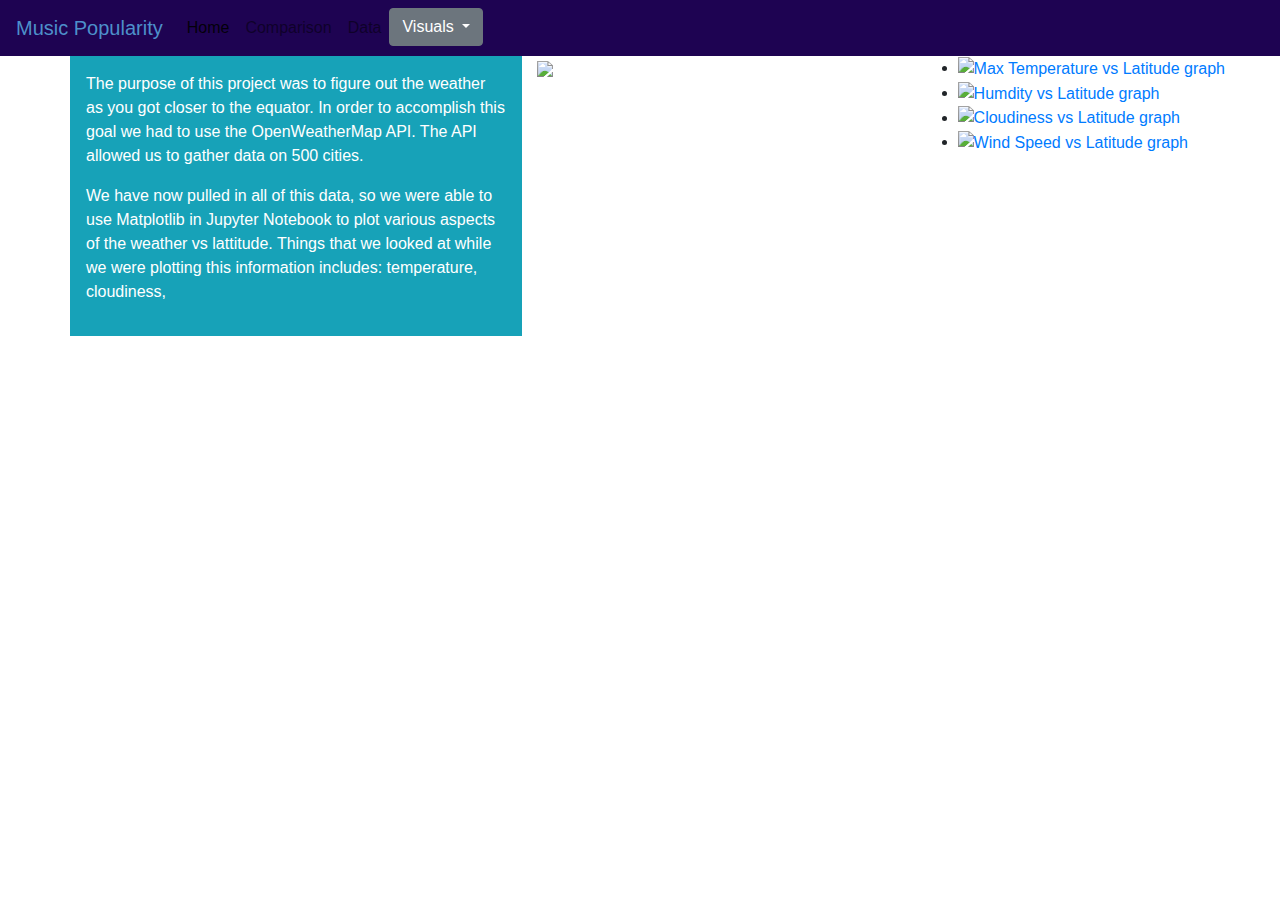
==== index1.html @ 04ac7b4c "toolin around 2.0" ====
<!DOCTYPE html>
<html lang="en">
    <head>
        <title>Project 3 - Music</title>
        <meta charset="UTF-8">
        <meta name="viewport" content="width=device-width, initial-scale=1.0">
        <meta http-equiv="X-UA-Compatible" content="ie=edge">
        </head>
        
        <!-- CSS and Bootstrap import -->
        
        <link rel="stylesheet" href="https://stackpath.bootstrapcdn.com/bootstrap/4.5.2/css/bootstrap.min.css" integrity="sha384-JcKb8q3iqJ61gNV9KGb8thSsNjpSL0n8PARn9HuZOnIxN0hoP+VmmDGMN5t9UJ0Z" crossorigin="anonymous">
        <script src="https://code.jquery.com/jquery-3.5.1.slim.min.js" integrity="sha384-DfXdz2htPH0lsSSs5nCTpuj/zy4C+OGpamoFVy38MVBnE+IbbVYUew+OrCXaRkfj" crossorigin="anonymous"></script>
        <script src="https://cdn.jsdelivr.net/npm/popper.js@1.16.1/dist/umd/popper.min.js" integrity="sha384-9/reFTGAW83EW2RDu2S0VKaIzap3H66lZH81PoYlFhbGU+6BZp6G7niu735Sk7lN" crossorigin="anonymous"></script>
        <script src="https://stackpath.bootstrapcdn.com/bootstrap/4.5.2/js/bootstrap.min.js" integrity="sha384-B4gt1jrGC7Jh4AgTPSdUtOBvfO8shuf57BaghqFfPlYxofvL8/KUEfYiJOMMV+rV" crossorigin="anonymous"></script>
        <link rel="stylesheet" href="style.css">
        
        <!-- Nav Bar Import  -->
        <nav class="navbar navbar-expand-lg navbar-light" style="background-color: #1e0352 ;">
                <a class="navbar-brand" style="color: rgb(77, 144, 202);" href="#">Music Popularity</a>
                <button class="navbar-toggler" type="button" target="__blank__" data-toggle="collapse" data-target="#navbarNavDropdown" aria-controls="navbarNavDropdown" aria-expanded="false" aria-label="Toggle navigation">
                  <span class="navbar-toggler-icon"></span>
                </button>
                <div class="collapse navbar-collapse" id="navbarNavDropdown">
                  <ul class="navbar-nav">
                    <li class="nav-item active">
                      <a class="nav-link" href="file:///C:/Users/Christina/Documents/GitHub/Homework/HTML%20and%20CSS%20Homework/landing.html"target="_blank" style="target-new: tab;">Home <span class="sr-only">(current)</span></a>
                    </li>
                    <li class="nav-item">
                      <a class="nav-link" href="file:///C:/Users/Christina/Documents/GitHub/Homework/HTML%20and%20CSS%20Homework/comparison.html">Comparison</a>
                    </li>
                    <li class="nav-item">
                      <a class="nav-link" href="file:///C:/Users/Christina/Documents/GitHub/Homework/HTML%20and%20CSS%20Homework/data.html">Data</a>
                    </li>
                    <dili class="dropdown">
                        <button class="btn btn-secondary dropdown-toggle" type="button" id="dropdownMenuButton" data-toggle="dropdown" aria-haspopup="true" aria-expanded="false">
                          Visuals
                        </button>
                        <div class="dropdown-menu" aria-labelledby="dropdownMenuButton">
                            <a class="dropdown-item" href="file:///C:/Users/Christina/Documents/GitHub/Homework/HTML%20and%20CSS%20Homework/maxtemp.html">Max Temperature</a>
                            <a class="dropdown-item" href="file:///C:/Users/Christina/Documents/GitHub/Homework/HTML%20and%20CSS%20Homework/humidity.html">Humidity</a>
                            <a class="dropdown-item" href="file:///C:/Users/Christina/Documents/GitHub/Homework/HTML%20and%20CSS%20Homework/Cloudiness.html">Cloudiness</a>
                            <a class="dropdown-item" href="file:///C:/Users/Christina/Documents/GitHub/Homework/HTML%20and%20CSS%20Homework/humidity.html">Humidity</a>
                        </div>
                      </div>
                      </div>
                    </li>
                  </ul>
                </div>
              </nav>
       
       

       
       
    <!-- The body of the page -->

    </head>
    <div class="container">
        <div class="row">
          <div class="col p-3 mb-0 bg-info text-white">
            <p>The purpose of this project was to figure out the weather as you got closer to the equator. In order to accomplish this goal we had to use the OpenWeatherMap API. The API allowed us to gather data on 500 cities. </p>
            
            <p> We have now pulled in all of this data, so we were able to use Matplotlib in Jupyter Notebook to plot various aspects of the weather vs lattitude. Things that we looked at while we were plotting this information includes: temperature, cloudiness,</p> 
          </div>
          <div class="col">
            <img src="https://www.precisionpaincarerehab.com/editor-uploads/website-1004/joint-pain-weather-changes2-1514968856.jpg" height="350px">
          </div>
          <div class="row">
            <ul class="list-group list-group-flush">
                <li> <a href="file:///C:/Users/Christina/Documents/GitHub/Homework/HTML%20and%20CSS%20Homework/maxtemp.html">
                    <img src="resources\assets\images\Fig1.png" alt="Max Temperature vs Latitude graph" height="95px"></a></li>
                <li> <a href="file:///C:/Users/Christina/Documents/GitHub/Homework/HTML%20and%20CSS%20Homework/humidity.html">
                    <img src="resources\assets\images\Fig2.png" alt="Humdity vs Latitude graph" height="95px"></a></li>
                <li> <a href="file:///C:/Users/Christina/Documents/GitHub/Homework/HTML%20and%20CSS%20Homework/cloudiness.html">
                    <img src="resources\assets\images\Fig3.png" alt="Cloudiness vs Latitude graph" height="95px"></a></li>
                <li> <a href="file:///C:/Users/Christina/Documents/GitHub/Homework/HTML%20and%20CSS%20Homework/windspeed.html">
                    <img src="resources\assets\images\Fig4.png" alt="Wind Speed vs Latitude graph" height="95px"></a></li>
              </ul>
          </div>
        </div>
      </div>


<script src="https://code.jquery.com/jquery-3.3.1.slim.min.js" integrity="sha384-q8i/X+965DzO0rT7abK41JStQIAqVgRVzpbzo5smXKp4YfRvH+8abtTE1Pi6jizo" crossorigin="anonymous"></script>
<script src="https://cdnjs.cloudflare.com/ajax/libs/popper.js/1.14.7/umd/popper.min.js" integrity="sha384-UO2eT0CpHqdSJQ6hJty5KVphtPhzWj9WO1clHTMGa3JDZwrnQq4sF86dIHNDz0W1" crossorigin="anonymous"></script>
<script src="https://stackpath.bootstrapcdn.com/bootstrap/4.3.1/js/bootstrap.min.js" integrity="sha384-JjSmVgyd0p3pXB1rRibZUAYoIIy6OrQ6VrjIEaFf/nJGzIxFDsf4x0xIM+B07jRM" crossorigin="anonymous"></script>
</body>

</html>
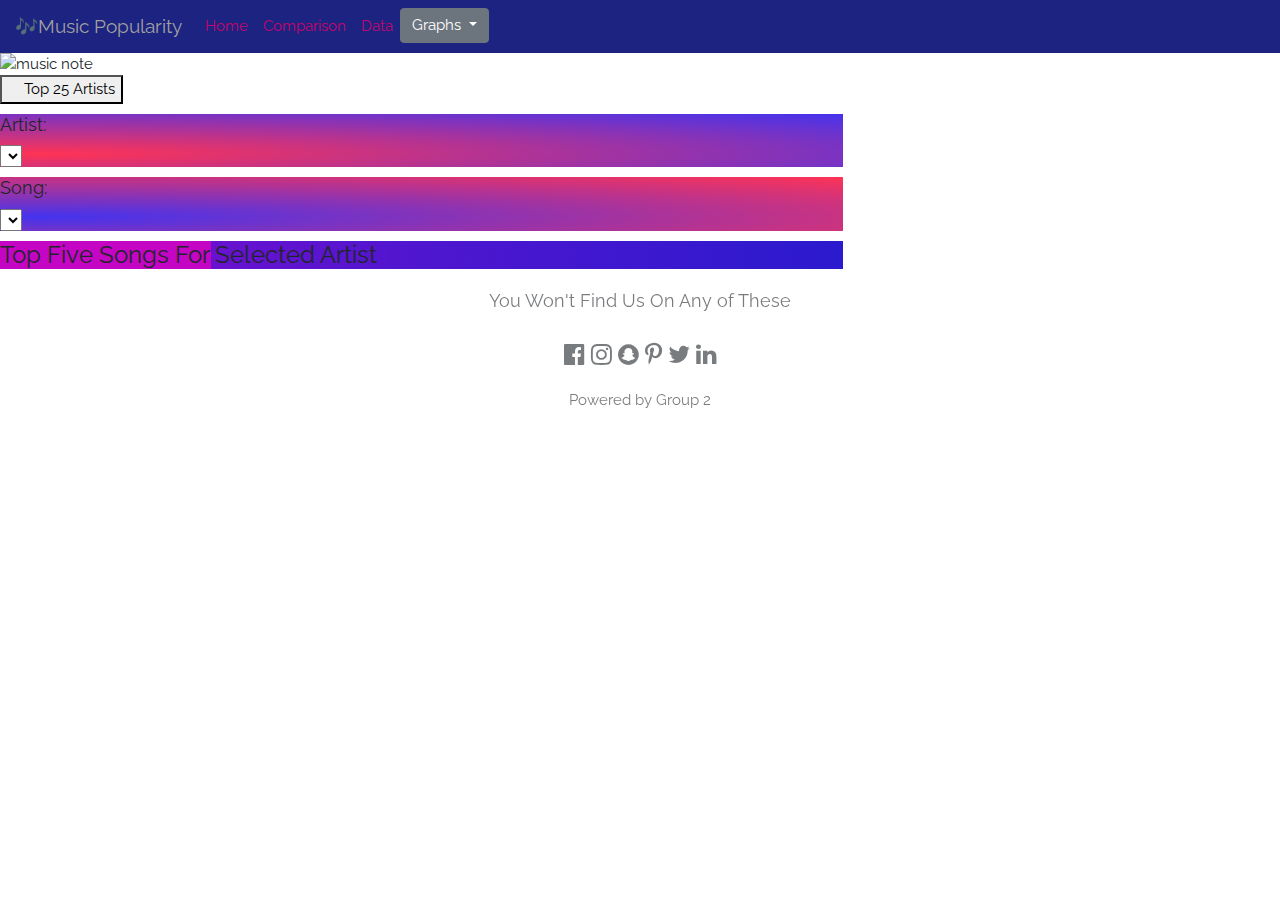
==== commit 1ef38d78: "Updates - alot" ====
--- a/index1.html
+++ b/index1.html
@@ -1,90 +1,142 @@
-<!DOCTYPE html>
-<html lang="en">
-    <head>
-        <title>Project 3 - Music</title>
-        <meta charset="UTF-8">
-        <meta name="viewport" content="width=device-width, initial-scale=1.0">
-        <meta http-equiv="X-UA-Compatible" content="ie=edge">
-        </head>
-        
-        <!-- CSS and Bootstrap import -->
-        
-        <link rel="stylesheet" href="https://stackpath.bootstrapcdn.com/bootstrap/4.5.2/css/bootstrap.min.css" integrity="sha384-JcKb8q3iqJ61gNV9KGb8thSsNjpSL0n8PARn9HuZOnIxN0hoP+VmmDGMN5t9UJ0Z" crossorigin="anonymous">
-        <script src="https://code.jquery.com/jquery-3.5.1.slim.min.js" integrity="sha384-DfXdz2htPH0lsSSs5nCTpuj/zy4C+OGpamoFVy38MVBnE+IbbVYUew+OrCXaRkfj" crossorigin="anonymous"></script>
-        <script src="https://cdn.jsdelivr.net/npm/popper.js@1.16.1/dist/umd/popper.min.js" integrity="sha384-9/reFTGAW83EW2RDu2S0VKaIzap3H66lZH81PoYlFhbGU+6BZp6G7niu735Sk7lN" crossorigin="anonymous"></script>
-        <script src="https://stackpath.bootstrapcdn.com/bootstrap/4.5.2/js/bootstrap.min.js" integrity="sha384-B4gt1jrGC7Jh4AgTPSdUtOBvfO8shuf57BaghqFfPlYxofvL8/KUEfYiJOMMV+rV" crossorigin="anonymous"></script>
-        <link rel="stylesheet" href="style.css">
-        
-        <!-- Nav Bar Import  -->
-        <nav class="navbar navbar-expand-lg navbar-light" style="background-color: #1e0352 ;">
-                <a class="navbar-brand" style="color: rgb(77, 144, 202);" href="#">Music Popularity</a>
-                <button class="navbar-toggler" type="button" target="__blank__" data-toggle="collapse" data-target="#navbarNavDropdown" aria-controls="navbarNavDropdown" aria-expanded="false" aria-label="Toggle navigation">
-                  <span class="navbar-toggler-icon"></span>
-                </button>
-                <div class="collapse navbar-collapse" id="navbarNavDropdown">
-                  <ul class="navbar-nav">
-                    <li class="nav-item active">
-                      <a class="nav-link" href="file:///C:/Users/Christina/Documents/GitHub/Homework/HTML%20and%20CSS%20Homework/landing.html"target="_blank" style="target-new: tab;">Home <span class="sr-only">(current)</span></a>
-                    </li>
-                    <li class="nav-item">
-                      <a class="nav-link" href="file:///C:/Users/Christina/Documents/GitHub/Homework/HTML%20and%20CSS%20Homework/comparison.html">Comparison</a>
-                    </li>
-                    <li class="nav-item">
-                      <a class="nav-link" href="file:///C:/Users/Christina/Documents/GitHub/Homework/HTML%20and%20CSS%20Homework/data.html">Data</a>
-                    </li>
-                    <dili class="dropdown">
-                        <button class="btn btn-secondary dropdown-toggle" type="button" id="dropdownMenuButton" data-toggle="dropdown" aria-haspopup="true" aria-expanded="false">
-                          Visuals
-                        </button>
-                        <div class="dropdown-menu" aria-labelledby="dropdownMenuButton">
-                            <a class="dropdown-item" href="file:///C:/Users/Christina/Documents/GitHub/Homework/HTML%20and%20CSS%20Homework/maxtemp.html">Max Temperature</a>
-                            <a class="dropdown-item" href="file:///C:/Users/Christina/Documents/GitHub/Homework/HTML%20and%20CSS%20Homework/humidity.html">Humidity</a>
-                            <a class="dropdown-item" href="file:///C:/Users/Christina/Documents/GitHub/Homework/HTML%20and%20CSS%20Homework/Cloudiness.html">Cloudiness</a>
-                            <a class="dropdown-item" href="file:///C:/Users/Christina/Documents/GitHub/Homework/HTML%20and%20CSS%20Homework/humidity.html">Humidity</a>
-                        </div>
-                      </div>
-                      </div>
-                    </li>
-                  </ul>
-                </div>
-              </nav>
-       
-       
+<head><title>Explore Music</title>
+  <meta charset="UTF-8">
+  <meta name="viewport" content="width=device-width, initial-scale=1">
+  <link rel="stylesheet" href="https://stackpath.bootstrapcdn.com/bootstrap/4.5.2/css/bootstrap.min.css" integrity="sha384-JcKb8q3iqJ61gNV9KGb8thSsNjpSL0n8PARn9HuZOnIxN0hoP+VmmDGMN5t9UJ0Z" crossorigin="anonymous">
+  <script src="https://code.jquery.com/jquery-3.5.1.slim.min.js" integrity="sha384-DfXdz2htPH0lsSSs5nCTpuj/zy4C+OGpamoFVy38MVBnE+IbbVYUew+OrCXaRkfj" crossorigin="anonymous"></script>
+  <script src="https://cdn.jsdelivr.net/npm/popper.js@1.16.1/dist/umd/popper.min.js" integrity="sha384-9/reFTGAW83EW2RDu2S0VKaIzap3H66lZH81PoYlFhbGU+6BZp6G7niu735Sk7lN" crossorigin="anonymous"></script>
+  <script src="https://stackpath.bootstrapcdn.com/bootstrap/4.5.2/js/bootstrap.min.js" integrity="sha384-B4gt1jrGC7Jh4AgTPSdUtOBvfO8shuf57BaghqFfPlYxofvL8/KUEfYiJOMMV+rV" crossorigin="anonymous"></script>
+  <link rel="stylesheet" href="style.css">
+  <link rel="stylesheet" href="https://www.w3schools.com/w3css/4/w3.css">
+  <link rel="stylesheet" href="https://fonts.googleapis.com/css?family=Raleway">
+  <link rel="stylesheet" href="https://cdnjs.cloudflare.com/ajax/libs/font-awesome/4.7.0/css/font-awesome.min.css">
+  <link rel="stylesheet" href="style.css">
 
-       
-       
-    <!-- The body of the page -->
 
-    </head>
-    <div class="container">
+<style>
+    body,
+    h1,
+    h2,
+    h3,
+    h4,
+    h5,
+    h6 {
+      font-family: 'Raleway', Arial, Helvetica, sans-serif;
+    }
+    .myLink {
+      display: none;
+    }
+
+    .header-img {
+      height: 800px;
+      width: 100%;
+    }
+  </style>
+
+
+<!-- Navigation Bar with a dropdown -->
+  <body>
+    <!-- Navigation Bar -->
+    <nav class="navbar navbar-expand-lg navbar-light" style="background-color: #020a72e5 ;">
+      <a class="navbar-brand" style="color: rgb(160, 160, 160);" href="#">🎶Music Popularity</a>
+      <button class="navbar-toggler" type="button" target="__blank__" data-toggle="collapse" data-target="#navbarNavDropdown" aria-controls="navbarNavDropdown" aria-expanded="false" aria-label="Toggle navigation">
+        <span class="navbar-toggler-icon"></span>
+      </button>
+      <div class="collapse navbar-collapse" id="navbarNavDropdown">
+        <ul class="navbar-nav">
+          <li class="nav-item active">
+            <a class="nav-link" href="file:///C:/Users/Christina/Documents/GitHub/Homework/HTML%20and%20CSS%20Homework/landing.html" target="_blank" style="target-new: true; color: rgb(197, 5, 110);">Home <span class="sr-only">(current)</span></a>
+          </li>
+          <li class="nav-item">
+            <a class="nav-link" href="file:///C:/Users/Christina/Documents/GitHub/Homework/HTML%20and%20CSS%20Homework/comparison.html" style="color: rgb(197, 5, 110)">Comparison</a>
+          </li>
+          <li class="nav-item">
+            <a class="nav-link" href="file:///C:/Users/Christina/Documents/GitHub/Homework/HTML%20and%20CSS%20Homework/data.html" style="color: rgb(197, 5, 110)">Data</a>
+          </li>
+          <dili class="dropdown">
+              <button class="btn btn-secondary dropdown-toggle" type="button" id="dropdownMenuButton" data-toggle="dropdown" aria-haspopup="true" aria-expanded="false">
+                Graphs
+              </button>
+              <div class="dropdown-menu" aria-labelledby="dropdownMenuButton">
+                  <a class="dropdown-item" href="file:///C:/Users/Christina/Documents/GitHub/Homework/HTML%20and%20CSS%20Homework/maxtemp.html">Artist List</a>
+                  <a class="dropdown-item" href="file:///C:/Users/Christina/Documents/GitHub/Homework/HTML%20and%20CSS%20Homework/humidity.html">Songs List</a>
+                  <a class="dropdown-item" href="file:///C:/Users/Christina/Documents/GitHub/Homework/HTML%20and%20CSS%20Homework/Cloudiness.html">Genre List</a>
+                  <a class="dropdown-item" href="file:///C:/Users/Christina/Documents/GitHub/Homework/HTML%20and%20CSS%20Homework/humidity.html">Dancability List</a>
+              </div>
+            </dili>
+          </ul>
+        </div>
+            
+    </nav>
+
+
+    <header class="header">
+      <img src="https://popularastronomy.technicacuriosa.com/wp-content/uploads/sites/4/2017/03/shutterstock_202732684-steam-to-stem.jpg" alt="music note">
+    <div class="artist">
+      <div class="icon-bar">
+        <button class="icon-bar" onclick="openLink(event, 'Flight');">
+          <i class="w3-margin-right"></i>Top 25 Artists
+        </button>
+      </div>
+
+      <!-- Tabs -->
         <div class="row">
-          <div class="col p-3 mb-0 bg-info text-white">
-            <p>The purpose of this project was to figure out the weather as you got closer to the equator. In order to accomplish this goal we had to use the OpenWeatherMap API. The API allowed us to gather data on 500 cities. </p>
-            
-            <p> We have now pulled in all of this data, so we were able to use Matplotlib in Jupyter Notebook to plot various aspects of the weather vs lattitude. Things that we looked at while we were plotting this information includes: temperature, cloudiness,</p> 
+          <div class="col-md-8">
+            <div class="well" style="background: radial-gradient(farthest-corner at 40px 40px, #f35 0%, #43e 100%);">
+              <h5>Artist:</h5>
+              <select id="selDataset" onchange="optionChanged(this.value)"></select>
+            </div>
+            <div class="well" style="background: radial-gradient(farthest-corner at 40px 40px, #43e 0%, #f35 100%);;">
+              <h5 style="font: bold;">Song:</h5>
+              <select id="selDataset2" onchange="optionChanged2(this.value)"></select>
+            </div>
+            <div class="panel panel-primary" style="background: radial-gradient(circle at 100%, #2b1ace, #4f16cf 50%, #6812cf 75%, #c405c4 50%);;">
+              <div class="panel-heading">
+                <h3 class="panel-title">Top Five Songs For Selected Artist</h3>
+              </div>
+              <div id="sample-metadata" class="panel-body"></div>
+            </div>
           </div>
-          <div class="col">
-            <img src="https://www.precisionpaincarerehab.com/editor-uploads/website-1004/joint-pain-weather-changes2-1514968856.jpg" height="350px">
+          <div class="col-md-5">
+            <div id="map"></div>
           </div>
-          <div class="row">
-            <ul class="list-group list-group-flush">
-                <li> <a href="file:///C:/Users/Christina/Documents/GitHub/Homework/HTML%20and%20CSS%20Homework/maxtemp.html">
-                    <img src="resources\assets\images\Fig1.png" alt="Max Temperature vs Latitude graph" height="95px"></a></li>
-                <li> <a href="file:///C:/Users/Christina/Documents/GitHub/Homework/HTML%20and%20CSS%20Homework/humidity.html">
-                    <img src="resources\assets\images\Fig2.png" alt="Humdity vs Latitude graph" height="95px"></a></li>
-                <li> <a href="file:///C:/Users/Christina/Documents/GitHub/Homework/HTML%20and%20CSS%20Homework/cloudiness.html">
-                    <img src="resources\assets\images\Fig3.png" alt="Cloudiness vs Latitude graph" height="95px"></a></li>
-                <li> <a href="file:///C:/Users/Christina/Documents/GitHub/Homework/HTML%20and%20CSS%20Homework/windspeed.html">
-                    <img src="resources\assets\images\Fig4.png" alt="Wind Speed vs Latitude graph" height="95px"></a></li>
-              </ul>
+          <div class="col-md-5">
+            <div id="bar"></div>
+          </div>
+        </div>
+        <div class="row">
+          <div class="col-md-12">
+            <div id="bubble"></div>
           </div>
         </div>
       </div>
+    <div class="w3-display-left w3-row-padding">
+      <iframe src="https://open.spotify.com/embed/playlist/37i9dQZF1DWUQuMV5yVzhv" width="300" height="380" frameborder="0" allowtransparency="true" allow="encrypted-media"></iframe>
+
+      </div>
 
 
-<script src="https://code.jquery.com/jquery-3.3.1.slim.min.js" integrity="sha384-q8i/X+965DzO0rT7abK41JStQIAqVgRVzpbzo5smXKp4YfRvH+8abtTE1Pi6jizo" crossorigin="anonymous"></script>
-<script src="https://cdnjs.cloudflare.com/ajax/libs/popper.js/1.14.7/umd/popper.min.js" integrity="sha384-UO2eT0CpHqdSJQ6hJty5KVphtPhzWj9WO1clHTMGa3JDZwrnQq4sF86dIHNDz0W1" crossorigin="anonymous"></script>
-<script src="https://stackpath.bootstrapcdn.com/bootstrap/4.3.1/js/bootstrap.min.js" integrity="sha384-JjSmVgyd0p3pXB1rRibZUAYoIIy6OrQ6VrjIEaFf/nJGzIxFDsf4x0xIM+B07jRM" crossorigin="anonymous"></script>
-</body>
+  </header>
 
-</html>
+  <i class=""></i>
+
+
+      <!-- End page content -->
+    </div>
+
+    <!-- Footer -->
+    <footer class="w3-container w3-center w3-opacity w3-margin-bottom">
+      <h5>You Won't Find Us On Any of These</h5>
+      <div class="w3-xlarge w3-padding-16">
+        <i class="fa fa-facebook-official w3-hover-opacity"></i>
+        <i class="fa fa-instagram w3-hover-opacity"></i>
+        <i class="fa fa-snapchat w3-hover-opacity"></i>
+        <i class="fa fa-pinterest-p w3-hover-opacity"></i>
+        <i class="fa fa-twitter w3-hover-opacity"></i>
+        <i class="fa fa-linkedin w3-hover-opacity"></i>
+      </div>
+      <p>
+        Powered by Group 2
+      </p>
+    </footer>
+  </body>
+</html>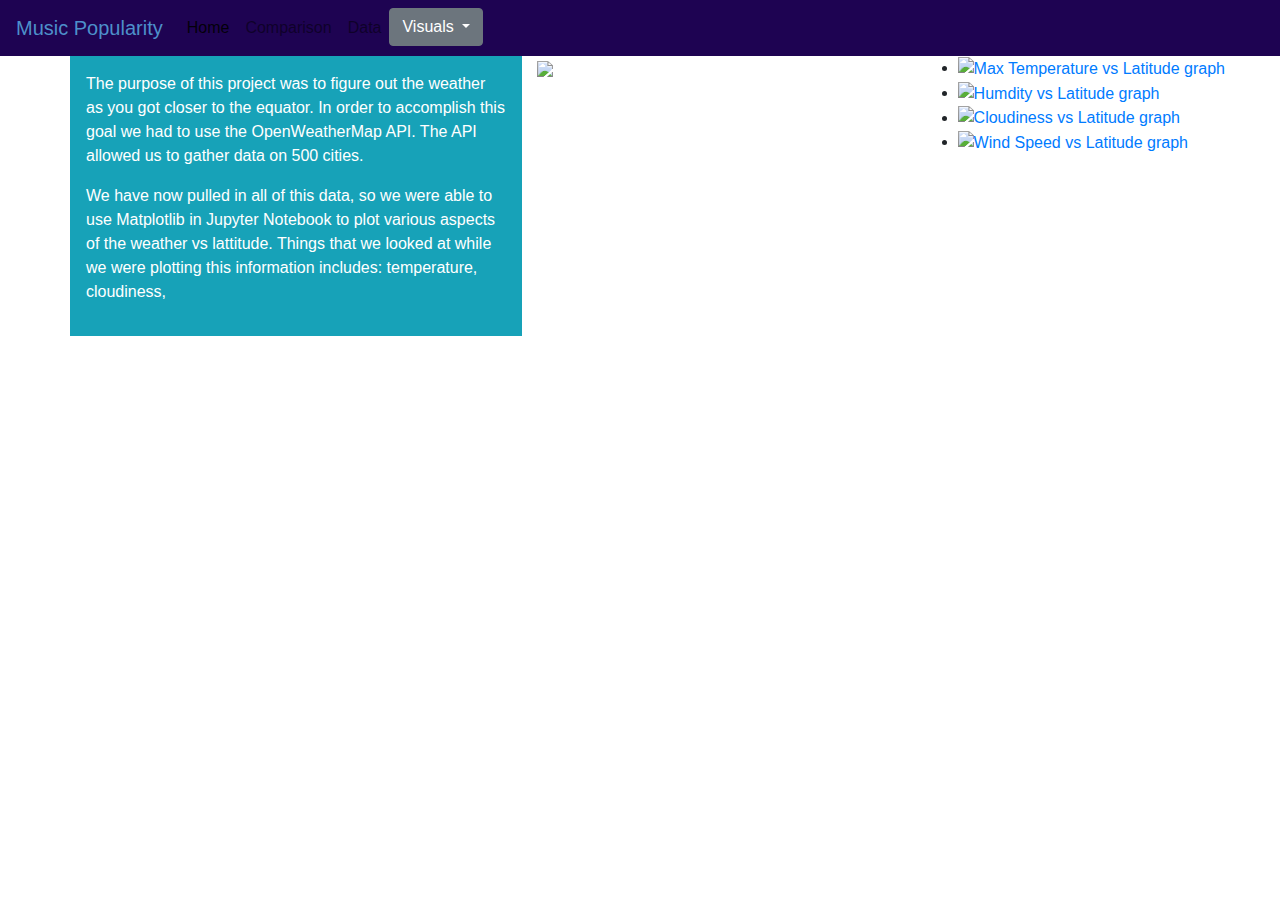
==== commit 1f16097c: "Merge pull request #7 from crissymlee/Corey" ====
--- a/index1.html
+++ b/index1.html
@@ -1,142 +1,90 @@
-<head><title>Explore Music</title>
-  <meta charset="UTF-8">
-  <meta name="viewport" content="width=device-width, initial-scale=1">
-  <link rel="stylesheet" href="https://stackpath.bootstrapcdn.com/bootstrap/4.5.2/css/bootstrap.min.css" integrity="sha384-JcKb8q3iqJ61gNV9KGb8thSsNjpSL0n8PARn9HuZOnIxN0hoP+VmmDGMN5t9UJ0Z" crossorigin="anonymous">
-  <script src="https://code.jquery.com/jquery-3.5.1.slim.min.js" integrity="sha384-DfXdz2htPH0lsSSs5nCTpuj/zy4C+OGpamoFVy38MVBnE+IbbVYUew+OrCXaRkfj" crossorigin="anonymous"></script>
-  <script src="https://cdn.jsdelivr.net/npm/popper.js@1.16.1/dist/umd/popper.min.js" integrity="sha384-9/reFTGAW83EW2RDu2S0VKaIzap3H66lZH81PoYlFhbGU+6BZp6G7niu735Sk7lN" crossorigin="anonymous"></script>
-  <script src="https://stackpath.bootstrapcdn.com/bootstrap/4.5.2/js/bootstrap.min.js" integrity="sha384-B4gt1jrGC7Jh4AgTPSdUtOBvfO8shuf57BaghqFfPlYxofvL8/KUEfYiJOMMV+rV" crossorigin="anonymous"></script>
-  <link rel="stylesheet" href="style.css">
-  <link rel="stylesheet" href="https://www.w3schools.com/w3css/4/w3.css">
-  <link rel="stylesheet" href="https://fonts.googleapis.com/css?family=Raleway">
-  <link rel="stylesheet" href="https://cdnjs.cloudflare.com/ajax/libs/font-awesome/4.7.0/css/font-awesome.min.css">
-  <link rel="stylesheet" href="style.css">
+<!DOCTYPE html>
+<html lang="en">
+    <head>
+        <title>Project 3 - Music</title>
+        <meta charset="UTF-8">
+        <meta name="viewport" content="width=device-width, initial-scale=1.0">
+        <meta http-equiv="X-UA-Compatible" content="ie=edge">
+        </head>
+        
+        <!-- CSS and Bootstrap import -->
+        
+        <link rel="stylesheet" href="https://stackpath.bootstrapcdn.com/bootstrap/4.5.2/css/bootstrap.min.css" integrity="sha384-JcKb8q3iqJ61gNV9KGb8thSsNjpSL0n8PARn9HuZOnIxN0hoP+VmmDGMN5t9UJ0Z" crossorigin="anonymous">
+        <script src="https://code.jquery.com/jquery-3.5.1.slim.min.js" integrity="sha384-DfXdz2htPH0lsSSs5nCTpuj/zy4C+OGpamoFVy38MVBnE+IbbVYUew+OrCXaRkfj" crossorigin="anonymous"></script>
+        <script src="https://cdn.jsdelivr.net/npm/popper.js@1.16.1/dist/umd/popper.min.js" integrity="sha384-9/reFTGAW83EW2RDu2S0VKaIzap3H66lZH81PoYlFhbGU+6BZp6G7niu735Sk7lN" crossorigin="anonymous"></script>
+        <script src="https://stackpath.bootstrapcdn.com/bootstrap/4.5.2/js/bootstrap.min.js" integrity="sha384-B4gt1jrGC7Jh4AgTPSdUtOBvfO8shuf57BaghqFfPlYxofvL8/KUEfYiJOMMV+rV" crossorigin="anonymous"></script>
+        <link rel="stylesheet" href="style.css">
+        
+        <!-- Nav Bar Import  -->
+        <nav class="navbar navbar-expand-lg navbar-light" style="background-color: #1e0352 ;">
+                <a class="navbar-brand" style="color: rgb(77, 144, 202);" href="#">Music Popularity</a>
+                <button class="navbar-toggler" type="button" target="__blank__" data-toggle="collapse" data-target="#navbarNavDropdown" aria-controls="navbarNavDropdown" aria-expanded="false" aria-label="Toggle navigation">
+                  <span class="navbar-toggler-icon"></span>
+                </button>
+                <div class="collapse navbar-collapse" id="navbarNavDropdown">
+                  <ul class="navbar-nav">
+                    <li class="nav-item active">
+                      <a class="nav-link" href="file:///C:/Users/Christina/Documents/GitHub/Homework/HTML%20and%20CSS%20Homework/landing.html"target="_blank" style="target-new: tab;">Home <span class="sr-only">(current)</span></a>
+                    </li>
+                    <li class="nav-item">
+                      <a class="nav-link" href="file:///C:/Users/Christina/Documents/GitHub/Homework/HTML%20and%20CSS%20Homework/comparison.html">Comparison</a>
+                    </li>
+                    <li class="nav-item">
+                      <a class="nav-link" href="file:///C:/Users/Christina/Documents/GitHub/Homework/HTML%20and%20CSS%20Homework/data.html">Data</a>
+                    </li>
+                    <dili class="dropdown">
+                        <button class="btn btn-secondary dropdown-toggle" type="button" id="dropdownMenuButton" data-toggle="dropdown" aria-haspopup="true" aria-expanded="false">
+                          Visuals
+                        </button>
+                        <div class="dropdown-menu" aria-labelledby="dropdownMenuButton">
+                            <a class="dropdown-item" href="file:///C:/Users/Christina/Documents/GitHub/Homework/HTML%20and%20CSS%20Homework/maxtemp.html">Max Temperature</a>
+                            <a class="dropdown-item" href="file:///C:/Users/Christina/Documents/GitHub/Homework/HTML%20and%20CSS%20Homework/humidity.html">Humidity</a>
+                            <a class="dropdown-item" href="file:///C:/Users/Christina/Documents/GitHub/Homework/HTML%20and%20CSS%20Homework/Cloudiness.html">Cloudiness</a>
+                            <a class="dropdown-item" href="file:///C:/Users/Christina/Documents/GitHub/Homework/HTML%20and%20CSS%20Homework/humidity.html">Humidity</a>
+                        </div>
+                      </div>
+                      </div>
+                    </li>
+                  </ul>
+                </div>
+              </nav>
+       
+       
 
+       
+       
+    <!-- The body of the page -->
 
-<style>
-    body,
-    h1,
-    h2,
-    h3,
-    h4,
-    h5,
-    h6 {
-      font-family: 'Raleway', Arial, Helvetica, sans-serif;
-    }
-    .myLink {
-      display: none;
-    }
-
-    .header-img {
-      height: 800px;
-      width: 100%;
-    }
-  </style>
-
-
-<!-- Navigation Bar with a dropdown -->
-  <body>
-    <!-- Navigation Bar -->
-    <nav class="navbar navbar-expand-lg navbar-light" style="background-color: #020a72e5 ;">
-      <a class="navbar-brand" style="color: rgb(160, 160, 160);" href="#">🎶Music Popularity</a>
-      <button class="navbar-toggler" type="button" target="__blank__" data-toggle="collapse" data-target="#navbarNavDropdown" aria-controls="navbarNavDropdown" aria-expanded="false" aria-label="Toggle navigation">
-        <span class="navbar-toggler-icon"></span>
-      </button>
-      <div class="collapse navbar-collapse" id="navbarNavDropdown">
-        <ul class="navbar-nav">
-          <li class="nav-item active">
-            <a class="nav-link" href="file:///C:/Users/Christina/Documents/GitHub/Homework/HTML%20and%20CSS%20Homework/landing.html" target="_blank" style="target-new: true; color: rgb(197, 5, 110);">Home <span class="sr-only">(current)</span></a>
-          </li>
-          <li class="nav-item">
-            <a class="nav-link" href="file:///C:/Users/Christina/Documents/GitHub/Homework/HTML%20and%20CSS%20Homework/comparison.html" style="color: rgb(197, 5, 110)">Comparison</a>
-          </li>
-          <li class="nav-item">
-            <a class="nav-link" href="file:///C:/Users/Christina/Documents/GitHub/Homework/HTML%20and%20CSS%20Homework/data.html" style="color: rgb(197, 5, 110)">Data</a>
-          </li>
-          <dili class="dropdown">
-              <button class="btn btn-secondary dropdown-toggle" type="button" id="dropdownMenuButton" data-toggle="dropdown" aria-haspopup="true" aria-expanded="false">
-                Graphs
-              </button>
-              <div class="dropdown-menu" aria-labelledby="dropdownMenuButton">
-                  <a class="dropdown-item" href="file:///C:/Users/Christina/Documents/GitHub/Homework/HTML%20and%20CSS%20Homework/maxtemp.html">Artist List</a>
-                  <a class="dropdown-item" href="file:///C:/Users/Christina/Documents/GitHub/Homework/HTML%20and%20CSS%20Homework/humidity.html">Songs List</a>
-                  <a class="dropdown-item" href="file:///C:/Users/Christina/Documents/GitHub/Homework/HTML%20and%20CSS%20Homework/Cloudiness.html">Genre List</a>
-                  <a class="dropdown-item" href="file:///C:/Users/Christina/Documents/GitHub/Homework/HTML%20and%20CSS%20Homework/humidity.html">Dancability List</a>
-              </div>
-            </dili>
-          </ul>
-        </div>
+    </head>
+    <div class="container">
+        <div class="row">
+          <div class="col p-3 mb-0 bg-info text-white">
+            <p>The purpose of this project was to figure out the weather as you got closer to the equator. In order to accomplish this goal we had to use the OpenWeatherMap API. The API allowed us to gather data on 500 cities. </p>
             
-    </nav>
-
-
-    <header class="header">
-      <img src="https://popularastronomy.technicacuriosa.com/wp-content/uploads/sites/4/2017/03/shutterstock_202732684-steam-to-stem.jpg" alt="music note">
-    <div class="artist">
-      <div class="icon-bar">
-        <button class="icon-bar" onclick="openLink(event, 'Flight');">
-          <i class="w3-margin-right"></i>Top 25 Artists
-        </button>
-      </div>
-
-      <!-- Tabs -->
-        <div class="row">
-          <div class="col-md-8">
-            <div class="well" style="background: radial-gradient(farthest-corner at 40px 40px, #f35 0%, #43e 100%);">
-              <h5>Artist:</h5>
-              <select id="selDataset" onchange="optionChanged(this.value)"></select>
-            </div>
-            <div class="well" style="background: radial-gradient(farthest-corner at 40px 40px, #43e 0%, #f35 100%);;">
-              <h5 style="font: bold;">Song:</h5>
-              <select id="selDataset2" onchange="optionChanged2(this.value)"></select>
-            </div>
-            <div class="panel panel-primary" style="background: radial-gradient(circle at 100%, #2b1ace, #4f16cf 50%, #6812cf 75%, #c405c4 50%);;">
-              <div class="panel-heading">
-                <h3 class="panel-title">Top Five Songs For Selected Artist</h3>
-              </div>
-              <div id="sample-metadata" class="panel-body"></div>
-            </div>
+            <p> We have now pulled in all of this data, so we were able to use Matplotlib in Jupyter Notebook to plot various aspects of the weather vs lattitude. Things that we looked at while we were plotting this information includes: temperature, cloudiness,</p> 
           </div>
-          <div class="col-md-5">
-            <div id="map"></div>
+          <div class="col">
+            <img src="https://www.precisionpaincarerehab.com/editor-uploads/website-1004/joint-pain-weather-changes2-1514968856.jpg" height="350px">
           </div>
-          <div class="col-md-5">
-            <div id="bar"></div>
-          </div>
-        </div>
-        <div class="row">
-          <div class="col-md-12">
-            <div id="bubble"></div>
+          <div class="row">
+            <ul class="list-group list-group-flush">
+                <li> <a href="file:///C:/Users/Christina/Documents/GitHub/Homework/HTML%20and%20CSS%20Homework/maxtemp.html">
+                    <img src="resources\assets\images\Fig1.png" alt="Max Temperature vs Latitude graph" height="95px"></a></li>
+                <li> <a href="file:///C:/Users/Christina/Documents/GitHub/Homework/HTML%20and%20CSS%20Homework/humidity.html">
+                    <img src="resources\assets\images\Fig2.png" alt="Humdity vs Latitude graph" height="95px"></a></li>
+                <li> <a href="file:///C:/Users/Christina/Documents/GitHub/Homework/HTML%20and%20CSS%20Homework/cloudiness.html">
+                    <img src="resources\assets\images\Fig3.png" alt="Cloudiness vs Latitude graph" height="95px"></a></li>
+                <li> <a href="file:///C:/Users/Christina/Documents/GitHub/Homework/HTML%20and%20CSS%20Homework/windspeed.html">
+                    <img src="resources\assets\images\Fig4.png" alt="Wind Speed vs Latitude graph" height="95px"></a></li>
+              </ul>
           </div>
         </div>
       </div>
-    <div class="w3-display-left w3-row-padding">
-      <iframe src="https://open.spotify.com/embed/playlist/37i9dQZF1DWUQuMV5yVzhv" width="300" height="380" frameborder="0" allowtransparency="true" allow="encrypted-media"></iframe>
-
-      </div>
 
 
-  </header>
+<script src="https://code.jquery.com/jquery-3.3.1.slim.min.js" integrity="sha384-q8i/X+965DzO0rT7abK41JStQIAqVgRVzpbzo5smXKp4YfRvH+8abtTE1Pi6jizo" crossorigin="anonymous"></script>
+<script src="https://cdnjs.cloudflare.com/ajax/libs/popper.js/1.14.7/umd/popper.min.js" integrity="sha384-UO2eT0CpHqdSJQ6hJty5KVphtPhzWj9WO1clHTMGa3JDZwrnQq4sF86dIHNDz0W1" crossorigin="anonymous"></script>
+<script src="https://stackpath.bootstrapcdn.com/bootstrap/4.3.1/js/bootstrap.min.js" integrity="sha384-JjSmVgyd0p3pXB1rRibZUAYoIIy6OrQ6VrjIEaFf/nJGzIxFDsf4x0xIM+B07jRM" crossorigin="anonymous"></script>
+</body>
 
-  <i class=""></i>
-
-
-      <!-- End page content -->
-    </div>
-
-    <!-- Footer -->
-    <footer class="w3-container w3-center w3-opacity w3-margin-bottom">
-      <h5>You Won't Find Us On Any of These</h5>
-      <div class="w3-xlarge w3-padding-16">
-        <i class="fa fa-facebook-official w3-hover-opacity"></i>
-        <i class="fa fa-instagram w3-hover-opacity"></i>
-        <i class="fa fa-snapchat w3-hover-opacity"></i>
-        <i class="fa fa-pinterest-p w3-hover-opacity"></i>
-        <i class="fa fa-twitter w3-hover-opacity"></i>
-        <i class="fa fa-linkedin w3-hover-opacity"></i>
-      </div>
-      <p>
-        Powered by Group 2
-      </p>
-    </footer>
-  </body>
-</html>+</html>
